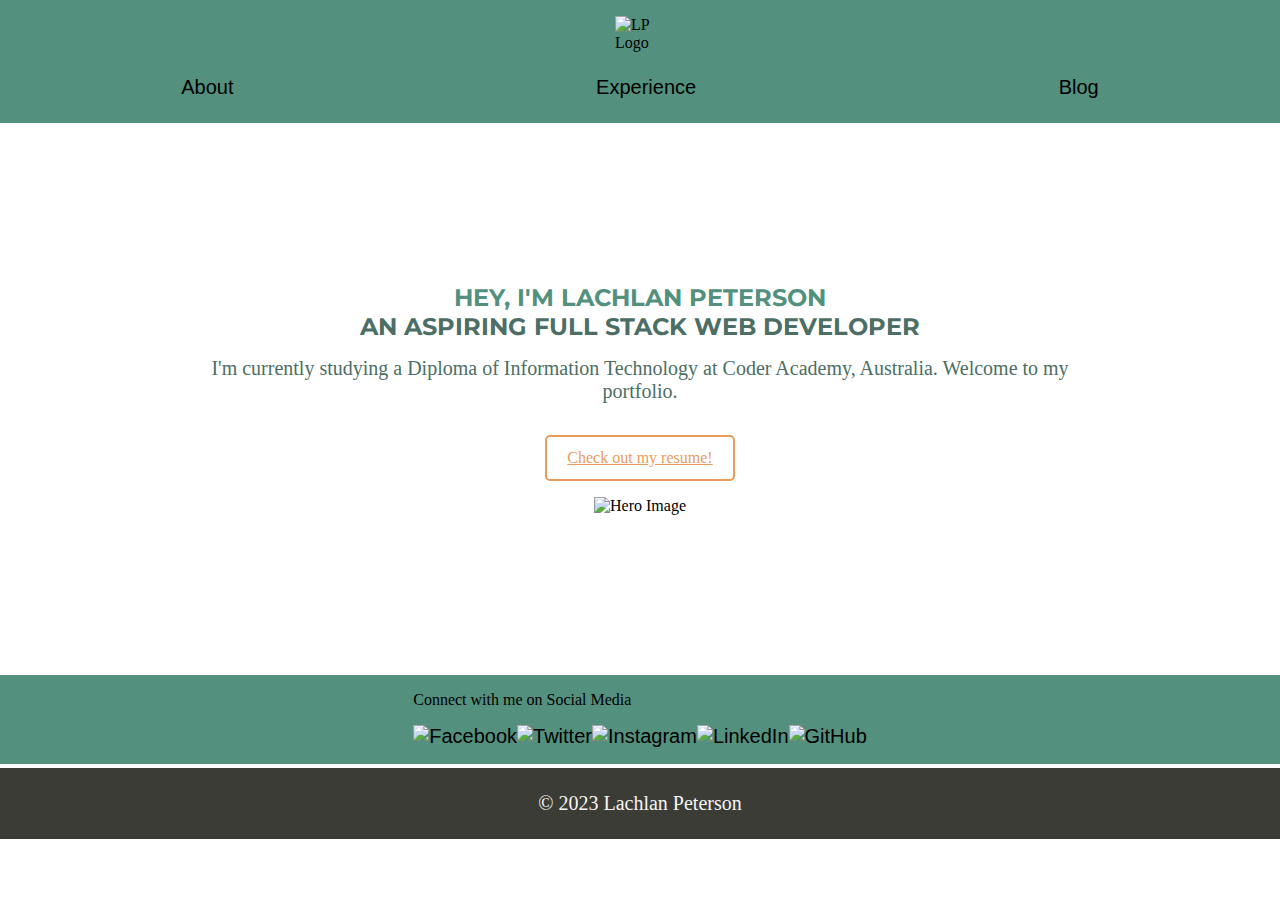
==== index.html @ 740b69b3 "Base html without main for each html completed, and also restructured overall website pages" ====
<!DOCTYPE html>
<html lang="en">
    <head>
        <meta charset="UTF-8">
        <meta http-equiv="X-UA-Compatible" content="IE=edge">
        <meta name="viewport" content="width=device-width, initial-scale=1.0">
        <link rel="stylesheet" href="./common.css">
        <link rel="stylesheet" href="./index.css">
        <link rel="icon" type="image/x.icon" href="img/Logo_Favicon.png">
        <title>Lachlan Peterson | Portfolio</title>
    </head>
    
    <body>

        <!-- Header -->
        <header>
            <img id="branding" src="img/Logo.png" alt="LP Logo"/>
            <!-- Main navigation bar -->
            <nav>
                <a href="about.html">About</a>
                <a href="experience.html">Experience</a>
                <a href="blog.html">Blog</a>
           </nav>

        </header>

        <!-- Main body content -->
        <main>
            <!-- Hero section -->
            <section id="hero">
                <h1>HEY, I'M LACHLAN PETERSON</h1>
                <h2> AN ASPIRING FULL STACK WEB DEVELOPER</h2>
                <p>I'm currently studying a Diploma of Information Technology at Coder Academy, Australia. Welcome to my portfolio.  </p>
                <a href="" target="_blank">Check out my resume!</a>
                <img src="" alt="Hero Image"/>
            </section>
        </main>

        <!-- Social Links above footer (full width) -->
        <section id="social-links">
            <!-- Layout container (Used to align the nav to the paragraph width) -->
            <div>
                <p>Connect with me on Social Media </p>
                <nav>
                    <a href=""><img src="img/Facebook_black.png" alt="Facebook"/></a>
                    <a href=""><img src="img/Twitter_black.png" alt="Twitter"/></a>
                    <a href=""><img src="img/Instagram_black.png" alt="Instagram"/></a>
                    <a href=""><img src="img/LinkedIn_black.png" alt="LinkedIn"/></a>
                    <a href=""><img src="img/Github_black.png" alt="GitHub"/></a>
                </nav>
            </div>
        </section>

        <!-- Footer -->
        <footer>
            <p>&copy; 2023 Lachlan Peterson</p>
        </footer>

    </body>
</html>
---- common.css ----
* {
    box-sizing: border-box;
    margin: 0;
    padding: 0;
}

body {
    display: flex;
    flex-direction: column;
}

/* Header Component */
header {
    display:flex;
    flex-direction: column;
    align-items: center;
    padding: 1rem 0 1.5rem;
    background: #53917E;
}

#branding {
    width: 50px;
    /* width: 50%; */
    margin-bottom: 1.5rem;
    
}

nav {
    display: flex;
    justify-content: space-around;
    width:100%;
    
}

nav a {
    font-family: Arial, Helvetica, sans-serif;
    text-decoration: none;
    font-size: 1.25rem;
    color: black;
}

#resume {
    background:#3B3C36;
    color:antiquewhite;
}

/* Main Component  */
/* Hero Component */

/* Social links Component */
#social-links {
    background:#53917E;
    display: flex;
    flex-direction: column;
    align-items: center;
    padding: 1rem 0;
}

#social-links p {
    /* font-family: 'Arial', Helvetica, sans-serif; */
    color:black;
    font-size: 1rem;
    margin-bottom: 1rem;
    
}

#social-links nav {
    width: 100%;
    display: flex;
    justify-content: space-between;
}

#social-links img {
    width: 35px;
}

/* Footer Component */
footer {
    text-align: center;
    padding: 1.5rem;
    margin: .25rem 0 0;
    background:#3B3C36;
}

footer p {
    /* font-family: ; */
    font-size: 1.25rem;
    color: whitesmoke;
}
---- index.css ----
@import url('https://fonts.googleapis.com/css2?family=Montserrat:wght@300;700&display=swap');

/* Hero Component */
#hero {
    display: flex;
    flex-direction: column;
    align-items: center;
    text-align: center;
    margin: 10rem;
}

#hero h1, h2 {
    font-family: 'Montserrat', Helvetica;
    font-size: 1.5rem;
    font-weight: bold;
}

#hero h1 {
    color: #53917E;
}
#hero h2, p {
    color: #4C6E64;
    
}
#hero p {
     /* font-family: ; */
     font-size: 1.25rem;
     font-weight: normal;
     margin: 1rem;
}
#hero a {
    /* font-family: ; */
    font-size: 1rem;
    font-weight: normal;
    color: #EB9C5C;
    border: 2px solid #EB9C5C;
    border-radius: 5px;
    padding: 0.75rem 1.25rem;
    margin: 1rem;
}
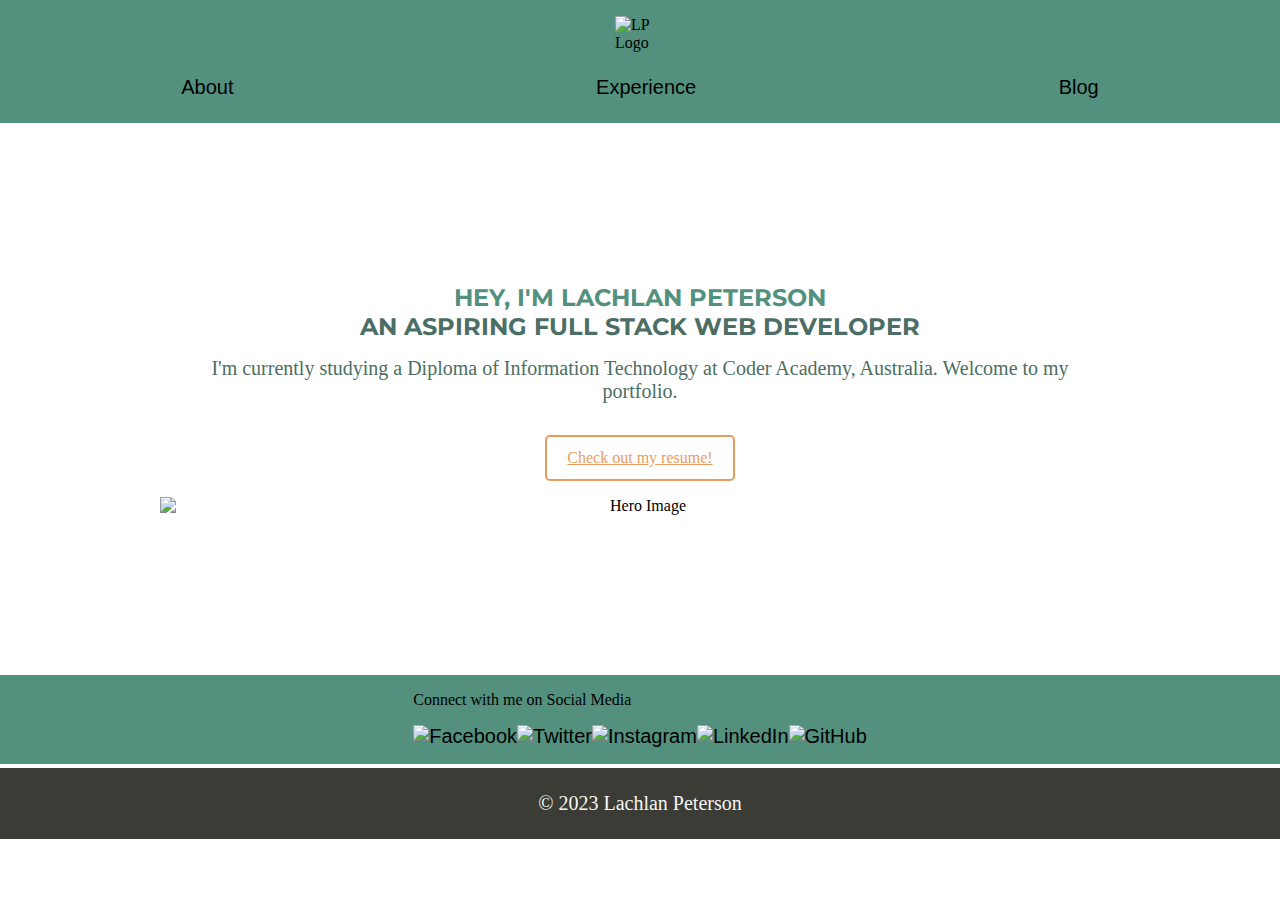
==== commit a663d5d8: "Updating blogs, and css across multiple pages" ====
--- a/index.html
+++ b/index.html
@@ -31,8 +31,8 @@
                 <h1>HEY, I'M LACHLAN PETERSON</h1>
                 <h2> AN ASPIRING FULL STACK WEB DEVELOPER</h2>
                 <p>I'm currently studying a Diploma of Information Technology at Coder Academy, Australia. Welcome to my portfolio.  </p>
-                <a href="" target="_blank">Check out my resume!</a>
-                <img src="" alt="Hero Image"/>
+                <a href="PETERSON Lachlan CV 2023.pdf" target="_blank">Check out my resume!</a>
+                <img src="img/Hero.JPG" alt="Hero Image"/>
             </section>
         </main>
 
--- a/index.css
+++ b/index.css
@@ -37,4 +37,8 @@
     border-radius: 5px;
     padding: 0.75rem 1.25rem;
     margin: 1rem;
+}
+
+#hero img {
+    width: 100%;
 }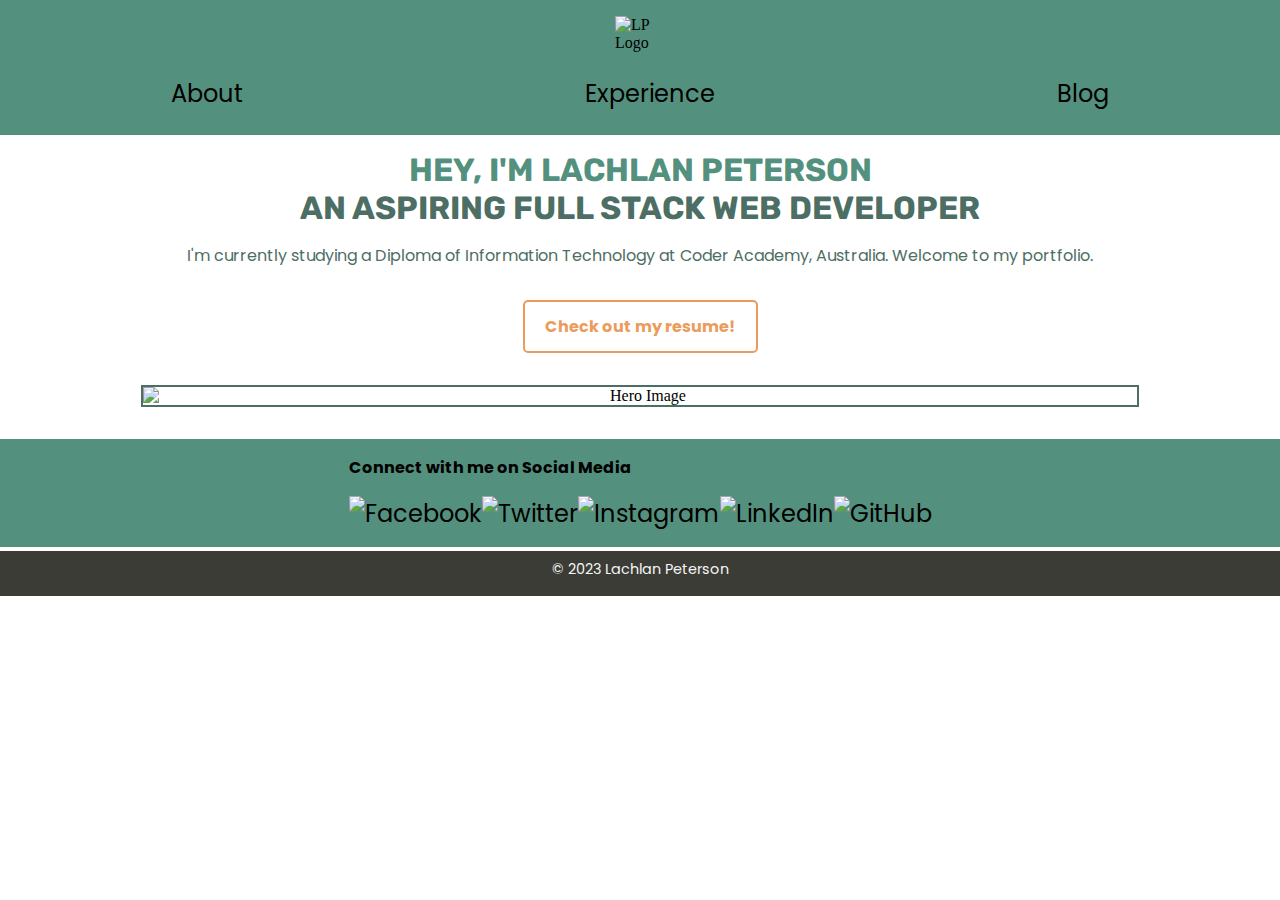
==== commit 319f461e: "Input tonnes of real content into the about and blog sections" ====
--- a/index.html
+++ b/index.html
@@ -32,7 +32,7 @@
                 <h2> AN ASPIRING FULL STACK WEB DEVELOPER</h2>
                 <p>I'm currently studying a Diploma of Information Technology at Coder Academy, Australia. Welcome to my portfolio.  </p>
                 <a href="PETERSON Lachlan CV 2023.pdf" target="_blank">Check out my resume!</a>
-                <img src="img/Hero.JPG" alt="Hero Image"/>
+                <img src="img/Hero.JPG" alt="Hero Image"/>   
             </section>
         </main>
 
@@ -40,13 +40,13 @@
         <section id="social-links">
             <!-- Layout container (Used to align the nav to the paragraph width) -->
             <div>
-                <p>Connect with me on Social Media </p>
+                <p>Connect with me on Social Media</p>
                 <nav>
-                    <a href=""><img src="img/Facebook_black.png" alt="Facebook"/></a>
-                    <a href=""><img src="img/Twitter_black.png" alt="Twitter"/></a>
-                    <a href=""><img src="img/Instagram_black.png" alt="Instagram"/></a>
-                    <a href=""><img src="img/LinkedIn_black.png" alt="LinkedIn"/></a>
-                    <a href=""><img src="img/Github_black.png" alt="GitHub"/></a>
+                    <a href="https://www.facebook.com/profile.php?id=100091930595861" target="_blank"><img src="img/Facebook_black.png" alt="Facebook"/></a>
+                    <a href="https://twitter.com/LachlanPetersCA" target="_blank"><img src="img/Twitter_black.png" alt="Twitter"/></a>
+                    <a href="https://www.instagram.com/LachlanPetersonCA/" target="_blank"><img src="img/Instagram_black.png" alt="Instagram"/></a>
+                    <a href="https://www.linkedin.com/in/lachlan-peterson-a87668272/" target="_blank"><img src="img/LinkedIn_black.png" alt="LinkedIn"/></a>
+                    <a href="https://github.com/LachlanPeterson" target="_blank"><img src="img/Github_black.png" alt="GitHub"/></a>
                 </nav>
             </div>
         </section>
--- a/common.css
+++ b/common.css
@@ -1,3 +1,4 @@
+@import url('https://fonts.googleapis.com/css2?family=Montserrat:wght@300;700&family=Poppins:wght@300;600;700&family=Rubik:wght@300;700&display=swap');
 
 * {
     box-sizing: border-box;
@@ -34,9 +35,10 @@
 }
 
 nav a {
-    font-family: Arial, Helvetica, sans-serif;
+    font-family: 'Poppins',Arial, Helvetica, sans-serif;
+    /* font-weight: bold; */
     text-decoration: none;
-    font-size: 1.25rem;
+    font-size: 1.5rem;
     color: black;
 }
 
@@ -46,6 +48,14 @@
 }
 
 /* Main Component  */
+p, a, h1, h2, h3, figcaption {
+    font-family: 'Poppins', sans-serif;
+}
+
+p {
+    margin-bottom: 0.5rem;
+}
+
 /* Hero Component */
 
 /* Social links Component */
@@ -58,9 +68,9 @@
 }
 
 #social-links p {
-    /* font-family: 'Arial', Helvetica, sans-serif; */
     color:black;
     font-size: 1rem;
+    font-weight: bold;
     margin-bottom: 1rem;
     
 }
@@ -78,14 +88,13 @@
 /* Footer Component */
 footer {
     text-align: center;
-    padding: 1.5rem;
+    padding: .5rem;
     margin: .25rem 0 0;
     background:#3B3C36;
 }
 
 footer p {
-    /* font-family: ; */
-    font-size: 1.25rem;
+    font-size: .9rem;
     color: whitesmoke;
 }
 
--- a/index.css
+++ b/index.css
@@ -1,4 +1,3 @@
-@import url('https://fonts.googleapis.com/css2?family=Montserrat:wght@300;700&display=swap');
 
 /* Hero Component */
 #hero {
@@ -6,32 +5,31 @@
     flex-direction: column;
     align-items: center;
     text-align: center;
-    margin: 10rem;
+    margin: 1rem;
 }
 
 #hero h1, h2 {
-    font-family: 'Montserrat', Helvetica;
-    font-size: 1.5rem;
-    font-weight: bold;
+    font-family: 'Rubik', sans-serif;
+    font-size: 2rem;
 }
 
 #hero h1 {
     color: #53917E;
 }
 #hero h2, p {
-    color: #4C6E64;
-    
+    color: #4C6E64;   
 }
+
 #hero p {
-     /* font-family: ; */
-     font-size: 1.25rem;
+     font-size: 1rem;
      font-weight: normal;
      margin: 1rem;
 }
 #hero a {
-    /* font-family: ; */
+    font-family: 'Poppins', sans-serif;
     font-size: 1rem;
-    font-weight: normal;
+    font-weight: bold;
+    text-decoration: none;
     color: #EB9C5C;
     border: 2px solid #EB9C5C;
     border-radius: 5px;
@@ -40,5 +38,7 @@
 }
 
 #hero img {
-    width: 100%;
+    width: 80%;
+    border: 2px solid #4C6E64;
+    margin: 1rem;
 }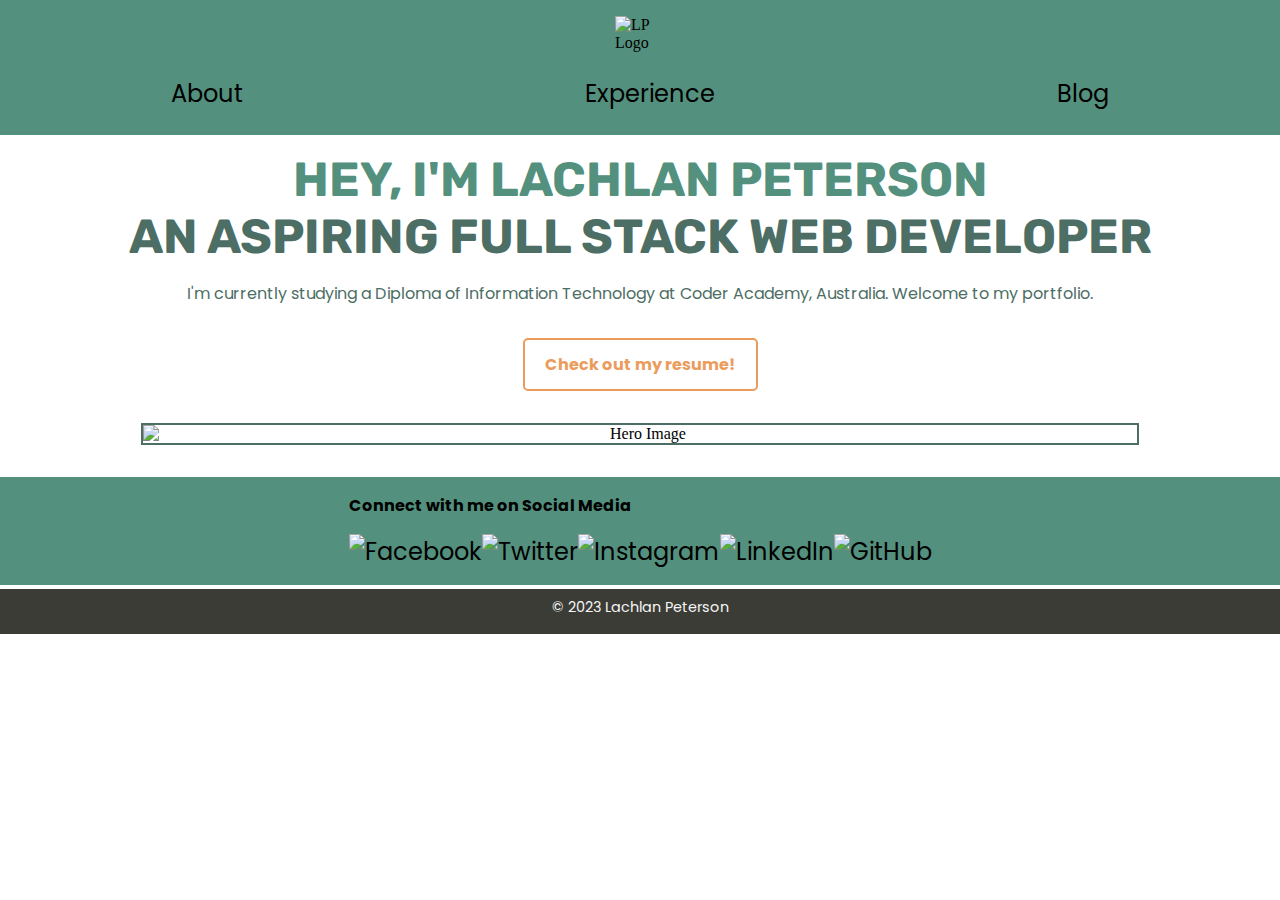
==== commit 2a45bbee: "Continued further CSS Styling to all pages" ====
--- a/index.html
+++ b/index.html
@@ -21,7 +21,6 @@
                 <a href="experience.html">Experience</a>
                 <a href="blog.html">Blog</a>
            </nav>
-
         </header>
 
         <!-- Main body content -->
--- a/common.css
+++ b/common.css
@@ -56,6 +56,23 @@
     margin-bottom: 0.5rem;
 }
 
+/* Titles for Each page */
+#page-titles h1 {
+    font-family: 'Rubik', sans-serif;
+    color: #53917E;
+    font-size: 2rem;
+    margin-top: 1rem;
+    text-align: center;
+}
+
+#page-titles h2 {
+    font-family: 'Rubik', sans-serif;
+    color: #4C6E64;
+    font-size: 1.5rem; 
+    margin-bottom: 1rem;
+    text-align:center;
+}
+
 /* Hero Component */
 
 /* Social links Component */
--- a/index.css
+++ b/index.css
@@ -8,22 +8,23 @@
     margin: 1rem;
 }
 
-#hero h1, h2 {
+#hero h1, #hero h2 {
     font-family: 'Rubik', sans-serif;
-    font-size: 2rem;
+    font-size: 3rem;
 }
 
 #hero h1 {
     color: #53917E;
 }
-#hero h2, p {
-    color: #4C6E64;   
+#hero h2 {
+    color: #4C6E64;  
 }
 
 #hero p {
      font-size: 1rem;
      font-weight: normal;
      margin: 1rem;
+     color: #4C6E64; 
 }
 #hero a {
     font-family: 'Poppins', sans-serif;
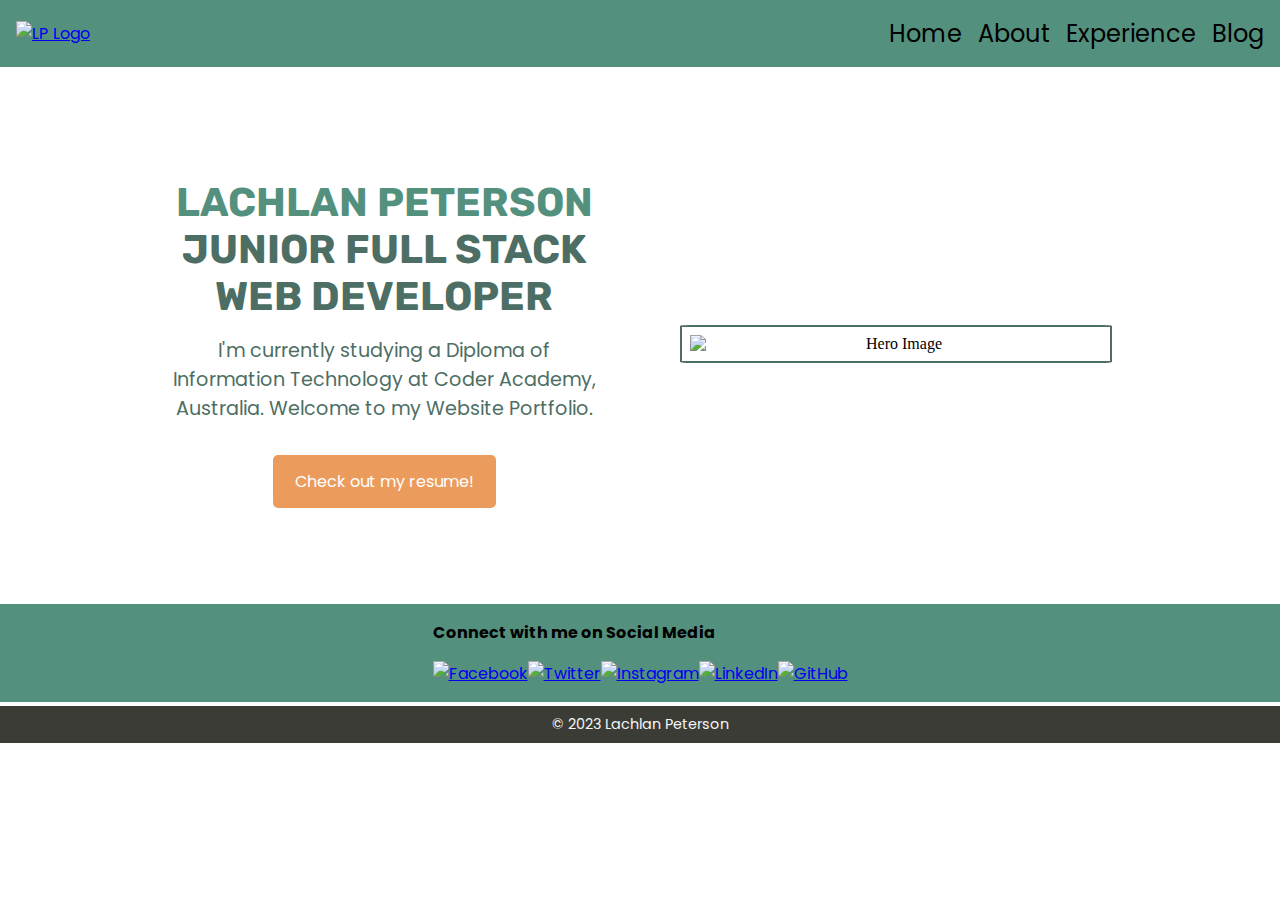
==== commit 8801f8fa: "Needed to update CV" ====
--- a/index.html
+++ b/index.html
@@ -11,49 +11,64 @@
     </head>
     
     <body>
+        <!-- Header Component -->
+        <!-- This Component will feature across all pages of the website. It contains a Clickable Logo that takes users to the Home Page (Index), and the Main Navigation Menu. -->
+        <header>
+            <!-- Clickable Logo to Navigate to Home -->
+            <a id="logo-home" href="index.html">
+                <img id="branding" src="img/Logo.png" alt="LP Logo">
+            </a>
 
-        <!-- Header -->
-        <header>
-            <img id="branding" src="img/Logo.png" alt="LP Logo"/>
-            <!-- Main navigation bar -->
+            <!-- Main Navigation Menu -->
             <nav>
+                <a href="index.html">Home</a>
                 <a href="about.html">About</a>
                 <a href="experience.html">Experience</a>
                 <a href="blog.html">Blog</a>
            </nav>
         </header>
 
-        <!-- Main body content -->
+        <!-- Main Content of the Page (Contains: Hero Component) -->
         <main>
-            <!-- Hero section -->
-            <section id="hero">
-                <h1>HEY, I'M LACHLAN PETERSON</h1>
-                <h2> AN ASPIRING FULL STACK WEB DEVELOPER</h2>
-                <p>I'm currently studying a Diploma of Information Technology at Coder Academy, Australia. Welcome to my portfolio.  </p>
+            <!-- Hero Component -->
+            <!-- This component will only feature on the Home Page. It consists of an Introduction and Image Section -->
+            <!-- Introduction Section (contains a Link to my Resume) -->
+            <section id="hero-intro">
+                <h1>LACHLAN PETERSON</h1>
+                <h2>JUNIOR FULL STACK WEB DEVELOPER</h2>
+                <p>I'm currently studying a Diploma of Information Technology at Coder Academy, Australia. Welcome to my Website Portfolio.  </p>
                 <a href="PETERSON Lachlan CV 2023.pdf" target="_blank">Check out my resume!</a>
+            </section>
+            
+            <!-- Hero Imagine Section  -->
+            <section id="hero-image">
                 <img src="img/Hero.JPG" alt="Hero Image"/>   
             </section>
         </main>
 
-        <!-- Social Links above footer (full width) -->
+        <!-- Social Links Component -->
+        <!-- This Component will sit above the Footer (full width) and feature across all pages of the website -->
         <section id="social-links">
-            <!-- Layout container (Used to align the nav to the paragraph width) -->
+            <!-- A div was needed/used as a Layout Container (Used to align the Social Links Nav to the width of the Paragraph text) -->
             <div>
+                <!-- Paragraph Text -->
                 <p>Connect with me on Social Media</p>
+
+                <!-- Social Links Navigation -->
                 <nav>
                     <a href="https://www.facebook.com/profile.php?id=100091930595861" target="_blank"><img src="img/Facebook_black.png" alt="Facebook"/></a>
                     <a href="https://twitter.com/LachlanPetersCA" target="_blank"><img src="img/Twitter_black.png" alt="Twitter"/></a>
                     <a href="https://www.instagram.com/LachlanPetersonCA/" target="_blank"><img src="img/Instagram_black.png" alt="Instagram"/></a>
-                    <a href="https://www.linkedin.com/in/lachlan-peterson-a87668272/" target="_blank"><img src="img/LinkedIn_black.png" alt="LinkedIn"/></a>
+                    <a href="https://www.linkedin.com/in/lachlanpeterson/" target="_blank"><img src="img/LinkedIn_black.png" alt="LinkedIn"/></a>
                     <a href="https://github.com/LachlanPeterson" target="_blank"><img src="img/Github_black.png" alt="GitHub"/></a>
                 </nav>
             </div>
         </section>
 
-        <!-- Footer -->
+        <!-- Footer Component -->
+        <!-- This component will sit across the bottom of all web pages -->
         <footer>
             <p>&copy; 2023 Lachlan Peterson</p>
         </footer>
-
     </body>
 </html>--- a/common.css
+++ b/common.css
@@ -1,14 +1,25 @@
 @import url('https://fonts.googleapis.com/css2?family=Montserrat:wght@300;700&family=Poppins:wght@300;600;700&family=Rubik:wght@300;700&display=swap');
 
+/* The common.css stylesheet is applied to every web page in my Portfolio, in-conjunction with their own individual CSS stylesheet.  This Common sheet has all the generic style changes across the whole website so I dont have to repeat styling changes on individual style sheets for content or components. Note that all style sheets default sizing will be Mobile, than any responsive changes will be outlined in Tablet and Desktop respectively *** */
+
+/* This Style sheet contains styling for the following Components: Header, Page Titles, Social Links and Footer */
+
+/* Box Sizing is used to include the padding and border within the elements total width/height */
 * {
     box-sizing: border-box;
     margin: 0;
     padding: 0;
 }
 
+/* Setting body on each page to a flex container to allow for the use of flexbox  */
 body {
     display: flex;
     flex-direction: column;
+}
+
+/* Setting font family for varying elements */
+p, a, h1, h2, h3, li, figcaption {
+    font-family: 'Poppins', Arial, Helvetica, sans-serif;
 }
 
 /* Header Component */
@@ -16,64 +27,49 @@
     display:flex;
     flex-direction: column;
     align-items: center;
-    padding: 1rem 0 1.5rem;
+    padding: 1rem 0;
     background: #53917E;
 }
-
 #branding {
-    width: 50px;
-    /* width: 50%; */
-    margin-bottom: 1.5rem;
-    
+    width: 30%; 
 }
-
-nav {
+#logo-home {
+    text-align: center;
+}
+header nav {
     display: flex;
     justify-content: space-around;
     width:100%;
-    
+    margin: 1rem 0 0;
 }
-
-nav a {
+header nav a {
     font-family: 'Poppins',Arial, Helvetica, sans-serif;
-    /* font-weight: bold; */
     text-decoration: none;
     font-size: 1.5rem;
     color: black;
 }
-
-#resume {
-    background:#3B3C36;
-    color:antiquewhite;
+header nav a:hover {
+    font-family: 'Poppins',Arial, Helvetica, sans-serif;
+    font-weight: bold;
+    font-size: 1.5rem;
+    color: black;
 }
 
-/* Main Component  */
-p, a, h1, h2, h3, figcaption {
-    font-family: 'Poppins', sans-serif;
+/* Page Titles Component */
+#page-titles h1, #page-titles h2 {
+    font-family: 'Rubik', sans-serif;
+    text-align: center;
 }
-
-p {
-    margin-bottom: 0.5rem;
-}
-
-/* Titles for Each page */
 #page-titles h1 {
-    font-family: 'Rubik', sans-serif;
     color: #53917E;
     font-size: 2rem;
     margin-top: 1rem;
-    text-align: center;
 }
-
 #page-titles h2 {
-    font-family: 'Rubik', sans-serif;
     color: #4C6E64;
-    font-size: 1.5rem; 
+    font-size: 1.8rem; 
     margin-bottom: 1rem;
-    text-align:center;
 }
-
-/* Hero Component */
 
 /* Social links Component */
 #social-links {
@@ -83,21 +79,17 @@
     align-items: center;
     padding: 1rem 0;
 }
-
 #social-links p {
     color:black;
     font-size: 1rem;
     font-weight: bold;
     margin-bottom: 1rem;
-    
 }
-
 #social-links nav {
     width: 100%;
     display: flex;
     justify-content: space-between;
 }
-
 #social-links img {
     width: 35px;
 }
@@ -109,9 +101,47 @@
     margin: .25rem 0 0;
     background:#3B3C36;
 }
-
 footer p {
     font-size: .9rem;
     color: whitesmoke;
 }
 
+/* *** TABLET STYLES *** */
+@media only screen and (min-width: 550px) {
+    /* Header Component */
+    header {
+        flex-direction: row;
+        align-items: center;
+        justify-content: space-around;
+        margin-bottom: 1rem;
+    }
+    #logo-home {
+        
+        text-align: left;
+        width: 12.5%;
+    }
+
+    #branding {
+        margin-left: 1rem;
+        width: 100%;
+        max-width: 80px;
+        
+    }
+    header nav {
+        margin-top: 0;
+    }
+}
+
+/* *** DESKTOP STYLES *** */
+@media only screen and (min-width: 1000px) {
+    /* Header Component */
+    header {
+        justify-content: space-between;
+    }
+    header nav {
+        width: auto;
+    }
+    header nav a {
+        margin-right: 1rem;
+    }
+}--- a/index.css
+++ b/index.css
@@ -1,6 +1,13 @@
 
 /* Hero Component */
-#hero {
+#hero-intro {
+    display: flex;
+    flex-direction: column;
+    align-items: center;
+    text-align: center;
+    margin: 1rem 1rem 0;
+}
+#hero-image {
     display: flex;
     flex-direction: column;
     align-items: center;
@@ -8,38 +15,82 @@
     margin: 1rem;
 }
 
-#hero h1, #hero h2 {
+#hero-intro h1, #hero-intro h2 {
     font-family: 'Rubik', sans-serif;
-    font-size: 3rem;
+    font-size: 1.8rem;
 }
 
-#hero h1 {
+#hero-intro h1 {
     color: #53917E;
 }
-#hero h2 {
+#hero-intro h2 {
     color: #4C6E64;  
 }
 
-#hero p {
-     font-size: 1rem;
+#hero-intro p {
+     font-size: 1.2rem;
      font-weight: normal;
      margin: 1rem;
      color: #4C6E64; 
 }
-#hero a {
+#hero-intro a {
     font-family: 'Poppins', sans-serif;
     font-size: 1rem;
-    font-weight: bold;
+    font-weight: normal;
     text-decoration: none;
-    color: #EB9C5C;
+    color: white;
+    background:#EB9C5C;
+    font-weight: normal;
     border: 2px solid #EB9C5C;
     border-radius: 5px;
     padding: 0.75rem 1.25rem;
     margin: 1rem;
 }
+#hero-intro a:hover {
+    color:#EB9C5C;
+    background:white;
+    font-weight: bold;
+    border: 2px solid #EB9C5C;
+}
 
-#hero img {
+#hero-image img {
     width: 80%;
     border: 2px solid #4C6E64;
     margin: 1rem;
-}+    border-radius: 2.5%;
+    padding: 0.5rem;
+}
+
+/* *** TABLET STYLES *** */
+@media only screen and (min-width: 550px) {
+    #hero-image img {
+        width: 60%;
+    }
+    
+}
+
+/* *** DESKTOP STYLES *** */
+@media only screen and (min-width: 1000px) {
+    main {
+        display: flex;
+        flex-direction: row;
+        align-items: center;
+        text-align: center;
+        margin: 5rem auto;
+        max-width: 80%;
+    }
+    #hero-image, #hero-intro {
+        width: 50%;
+    }
+    #hero-image {
+        width: 50%;
+    }
+    #hero-image img {
+        width: 90%;
+    }
+    #hero-intro h1, #hero-intro h2 {
+        font-family: 'Rubik', sans-serif;
+        font-size: 2.5rem;
+    }
+}
+
